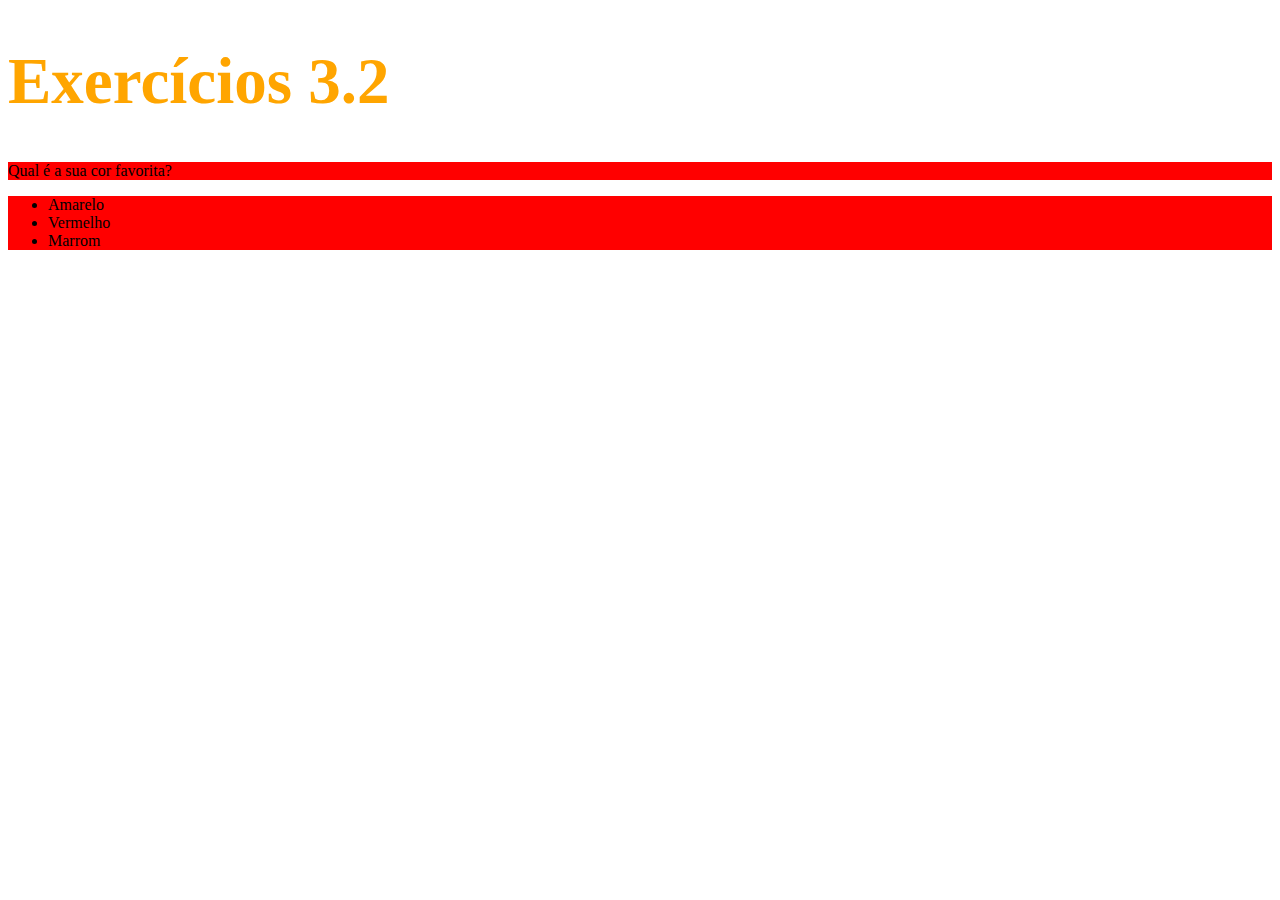
==== fundamentos/bloco-3-introducao-a-html-e-css/dia-2-html-css-primeiros-passos-em-css/index.html @ 50d8438b "Execicíos com o uso background-color e uso de class" ====
<!DOCTYPE html>
<html lang="pt-br">

<head>
    <meta charset="UTF-8">
    <title>HTML</title>
    <style>
        h1 {
            font-size: 65px;
            color: orange
        }

        ul {
            background-color: peru;
        }
       .lista {
           background-color: red;
       }

    </style>
</head>

<body>
    <h1>Exercícios 3.2</h1>
    <p class="lista">Qual é a sua cor favorita?</p>
    <ul class="lista">
        <li>Amarelo</li>
        <li>Vermelho</li>
        <li>Marrom</li>
    </ul>
</body>

</html>

<!-- 1 - Modifique o tamanho do h1 para 65 pixels
2 - Modifique a cor do texto do h1 para laranja
3 - Modifique a cor de fundo da lista não ordenada
4 - Crie uma classe para modificar a cor de fundo da tag p e da ul ao mesmo tempo -->
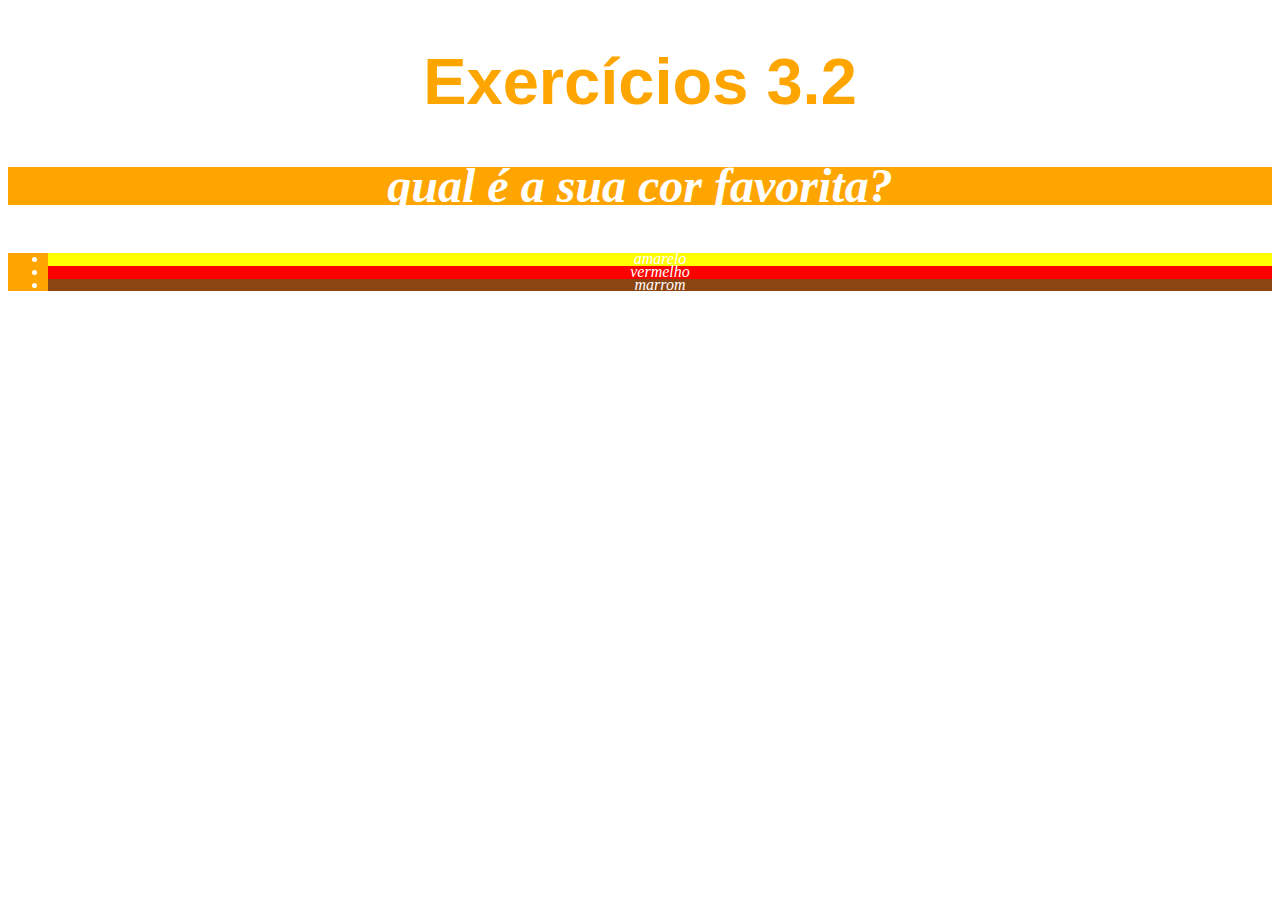
==== commit 6b6cdee1: "Exercicíos com uso dos comandos font-style, line-height, text-align e text-decoration" ====
--- a/fundamentos/bloco-3-introducao-a-html-e-css/dia-2-html-css-primeiros-passos-em-css/index.html
+++ b/fundamentos/bloco-3-introducao-a-html-e-css/dia-2-html-css-primeiros-passos-em-css/index.html
@@ -6,6 +6,7 @@
     <title>HTML</title>
     <style>
         h1 {
+            font-family: sans-serif;
             font-size: 65px;
             color: orange
         }
@@ -13,10 +14,39 @@
         ul {
             background-color: peru;
         }
-       .lista {
-           background-color: red;
-       }
 
+        .lista {
+            color: white;
+            text-transform: lowercase;
+            line-height: 0.8;
+            font-style: oblique;
+            background-color: orange;
+
+        }
+
+        p {
+            font-size: 3em;
+            font-weight: 600;
+
+        }
+
+        body {
+            text-align: center;
+
+            font-size: 16px;
+        }
+
+        #Amarelo {
+            background-color: yellow;
+        }
+
+        #Vermelho {
+            background-color: red;
+        }
+
+        #Marrom {
+            background-color: saddlebrown;
+        }
     </style>
 </head>
 
@@ -24,15 +54,17 @@
     <h1>Exercícios 3.2</h1>
     <p class="lista">Qual é a sua cor favorita?</p>
     <ul class="lista">
-        <li>Amarelo</li>
-        <li>Vermelho</li>
-        <li>Marrom</li>
+        <li id="Amarelo">Amarelo</li>
+        <li id="Vermelho">Vermelho</li>
+        <li id="Marrom">Marrom</li>
     </ul>
 </body>
 
 </html>
 
-<!-- 1 - Modifique o tamanho do h1 para 65 pixels
-2 - Modifique a cor do texto do h1 para laranja
-3 - Modifique a cor de fundo da lista não ordenada
-4 - Crie uma classe para modificar a cor de fundo da tag p e da ul ao mesmo tempo -->+<!-- 1 - Modifique o família do h1 para sans-serif
+2 - Deixe o parágrafo com o font-weight 600
+3 - Modifique o font-size do body para 16px
+4 - Coloque o tamanho do parágrafo com o tamanho de 3 vezes o padrão do body
+5 - Explore as propriedades font-style, line-height, text-align e text-decoration
+6 - Troque a cor de fundo de cada item da lista para a cor correspondente ao texto -->